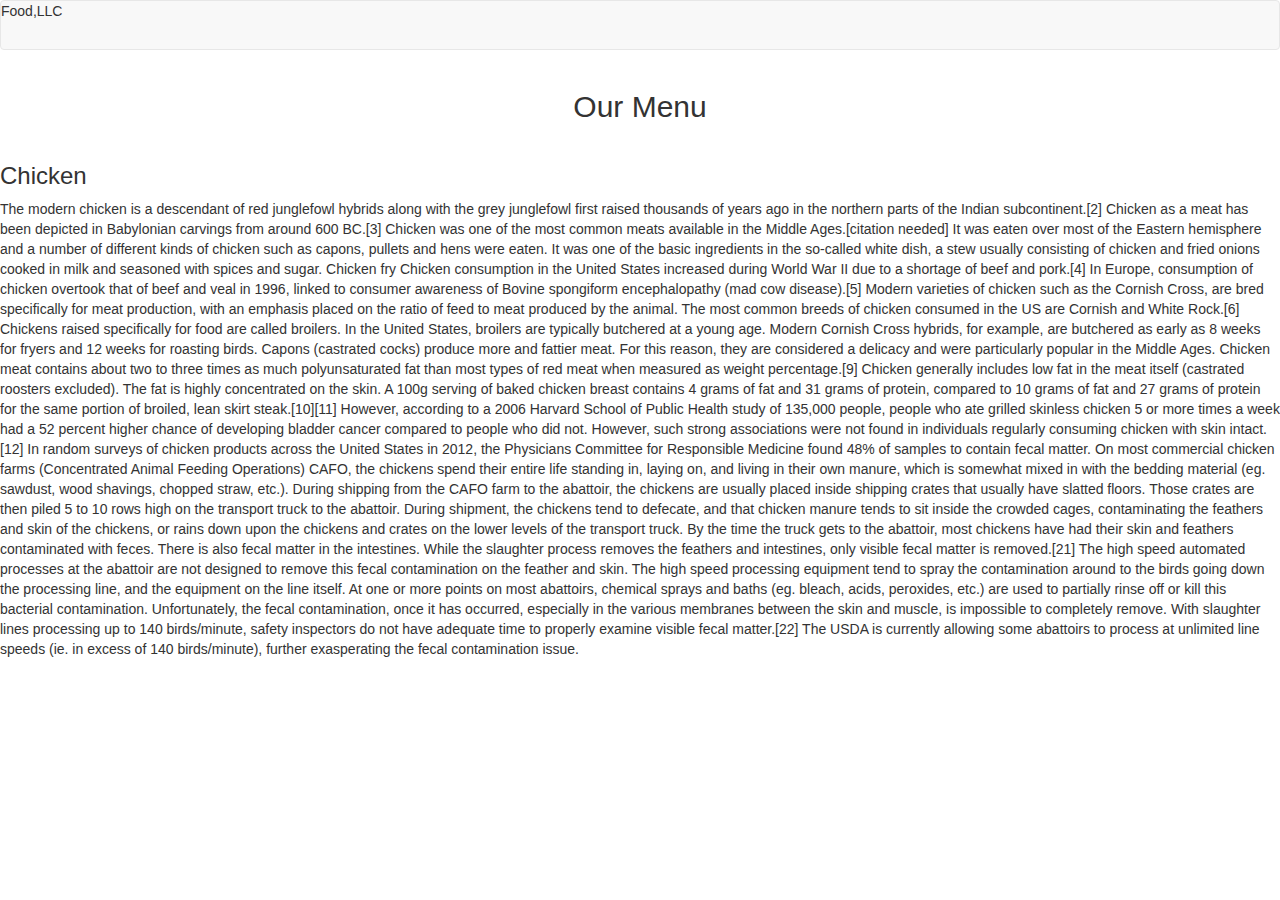
==== module3/index.html @ 416ab0b0 "assignment 3" ====
<!DOCTYPE html>
 <html>
 <head>
 	<meta charset="utf-8">
    <meta http-equiv="X-UA-Compatible" content="IE=edge">
    <meta name="viewport" content="width=device-width, initial-scale=1">
    <title>Module3 Assignment</title>
    <link rel="stylesheet" href="css/bootstrap.min.css">
    <link rel="stylesheet" href="/design.css">
    <link href='https://fonts.googleapis.com/css?family=Oxygen:400,300,700' rel='stylesheet' type='text/css'>
 </head>
 <body>
 <header>
  <nav id="header-nav" class="navbar navbar-default">
  <div><span>Food,LLC</span></div>
  <div >
<button type="button" class="navbar-toggle collapsed" data-toggle="collapse" data-target="#collapsable-nav" aria-expanded="false">
        <span class="sr-only">Toggle navigation</span>
        <span class="icon-bar"></span>
        <span class="icon-bar"></span>
        <span class="icon-bar"></span>
      </button>


  </div>
  </nav>
  <div class="collapse navbar-collapse" id="collapsable-nav">
  <ul class="nav navbar-nav text-center visible-xs" id="litems">
    <li class="active"><a href="#">Chicken<span class="sr-only">(current)</span></a></li><hr>
    <li><a href="#">Beef</a></li><hr>
    <li><a href="#">Sushi</a></li><hr>
  </ul>      
  </div>
  </header>
  

  <h2 class="text-center" style="margin-bottom:40px">Our Menu </h2>


  <section id="illus">
  <h3>Chicken</h3>
  <p>The modern chicken is a descendant of red junglefowl hybrids along with the grey junglefowl first raised thousands of years ago in the northern parts of the Indian subcontinent.[2]

Chicken as a meat has been depicted in Babylonian carvings from around 600 BC.[3] Chicken was one of the most common meats available in the Middle Ages.[citation needed] It was eaten over most of the Eastern hemisphere and a number of different kinds of chicken such as capons, pullets and hens were eaten. It was one of the basic ingredients in the so-called white dish, a stew usually consisting of chicken and fried onions cooked in milk and seasoned with spices and sugar.


Chicken fry
Chicken consumption in the United States increased during World War II due to a shortage of beef and pork.[4] In Europe, consumption of chicken overtook that of beef and veal in 1996, linked to consumer awareness of Bovine spongiform encephalopathy (mad cow disease).[5]
Modern varieties of chicken such as the Cornish Cross, are bred specifically for meat production, with an emphasis placed on the ratio of feed to meat produced by the animal. The most common breeds of chicken consumed in the US are Cornish and White Rock.[6]

Chickens raised specifically for food are called broilers. In the United States, broilers are typically butchered at a young age. Modern Cornish Cross hybrids, for example, are butchered as early as 8 weeks for fryers and 12 weeks for roasting birds.

Capons (castrated cocks) produce more and fattier meat. For this reason, they are considered a delicacy and were particularly popular in the Middle Ages.

Chicken meat contains about two to three times as much polyunsaturated fat than most types of red meat when measured as weight percentage.[9]

Chicken generally includes low fat in the meat itself (castrated roosters excluded). The fat is highly concentrated on the skin. A 100g serving of baked chicken breast contains 4 grams of fat and 31 grams of protein, compared to 10 grams of fat and 27 grams of protein for the same portion of broiled, lean skirt steak.[10][11]

However, according to a 2006 Harvard School of Public Health study of 135,000 people, people who ate grilled skinless chicken 5 or more times a week had a 52 percent higher chance of developing bladder cancer compared to people who did not. However, such strong associations were not found in individuals regularly consuming chicken with skin intact.[12]
In random surveys of chicken products across the United States in 2012, the Physicians Committee for Responsible Medicine found 48% of samples to contain fecal matter.

On most commercial chicken farms (Concentrated Animal Feeding Operations) CAFO, the chickens spend their entire life standing in, laying on, and living in their own manure, which is somewhat mixed in with the bedding material (eg. sawdust, wood shavings, chopped straw, etc.).

During shipping from the CAFO farm to the abattoir, the chickens are usually placed inside shipping crates that usually have slatted floors. Those crates are then piled 5 to 10 rows high on the transport truck to the abattoir. During shipment, the chickens tend to defecate, and that chicken manure tends to sit inside the crowded cages, contaminating the feathers and skin of the chickens, or rains down upon the chickens and crates on the lower levels of the transport truck. By the time the truck gets to the abattoir, most chickens have had their skin and feathers contaminated with feces.

There is also fecal matter in the intestines. While the slaughter process removes the feathers and intestines, only visible fecal matter is removed.[21] The high speed automated processes at the abattoir are not designed to remove this fecal contamination on the feather and skin. The high speed processing equipment tend to spray the contamination around to the birds going down the processing line, and the equipment on the line itself. At one or more points on most abattoirs, chemical sprays and baths (eg. bleach, acids, peroxides, etc.) are used to partially rinse off or kill this bacterial contamination. Unfortunately, the fecal contamination, once it has occurred, especially in the various membranes between the skin and muscle, is impossible to completely remove.

With slaughter lines processing up to 140 birds/minute, safety inspectors do not have adequate time to properly examine visible fecal matter.[22] The USDA is currently allowing some abattoirs to process at unlimited line speeds (ie. in excess of 140 birds/minute), further exasperating the fecal contamination issue.
</p>
</section>



  <script src="js/jquery-1.11.3.min.js"></script>
  <script src="js/bootstrap.min.js"></script>
  <script src="js/script.js"></script>
 </body>
 </html>
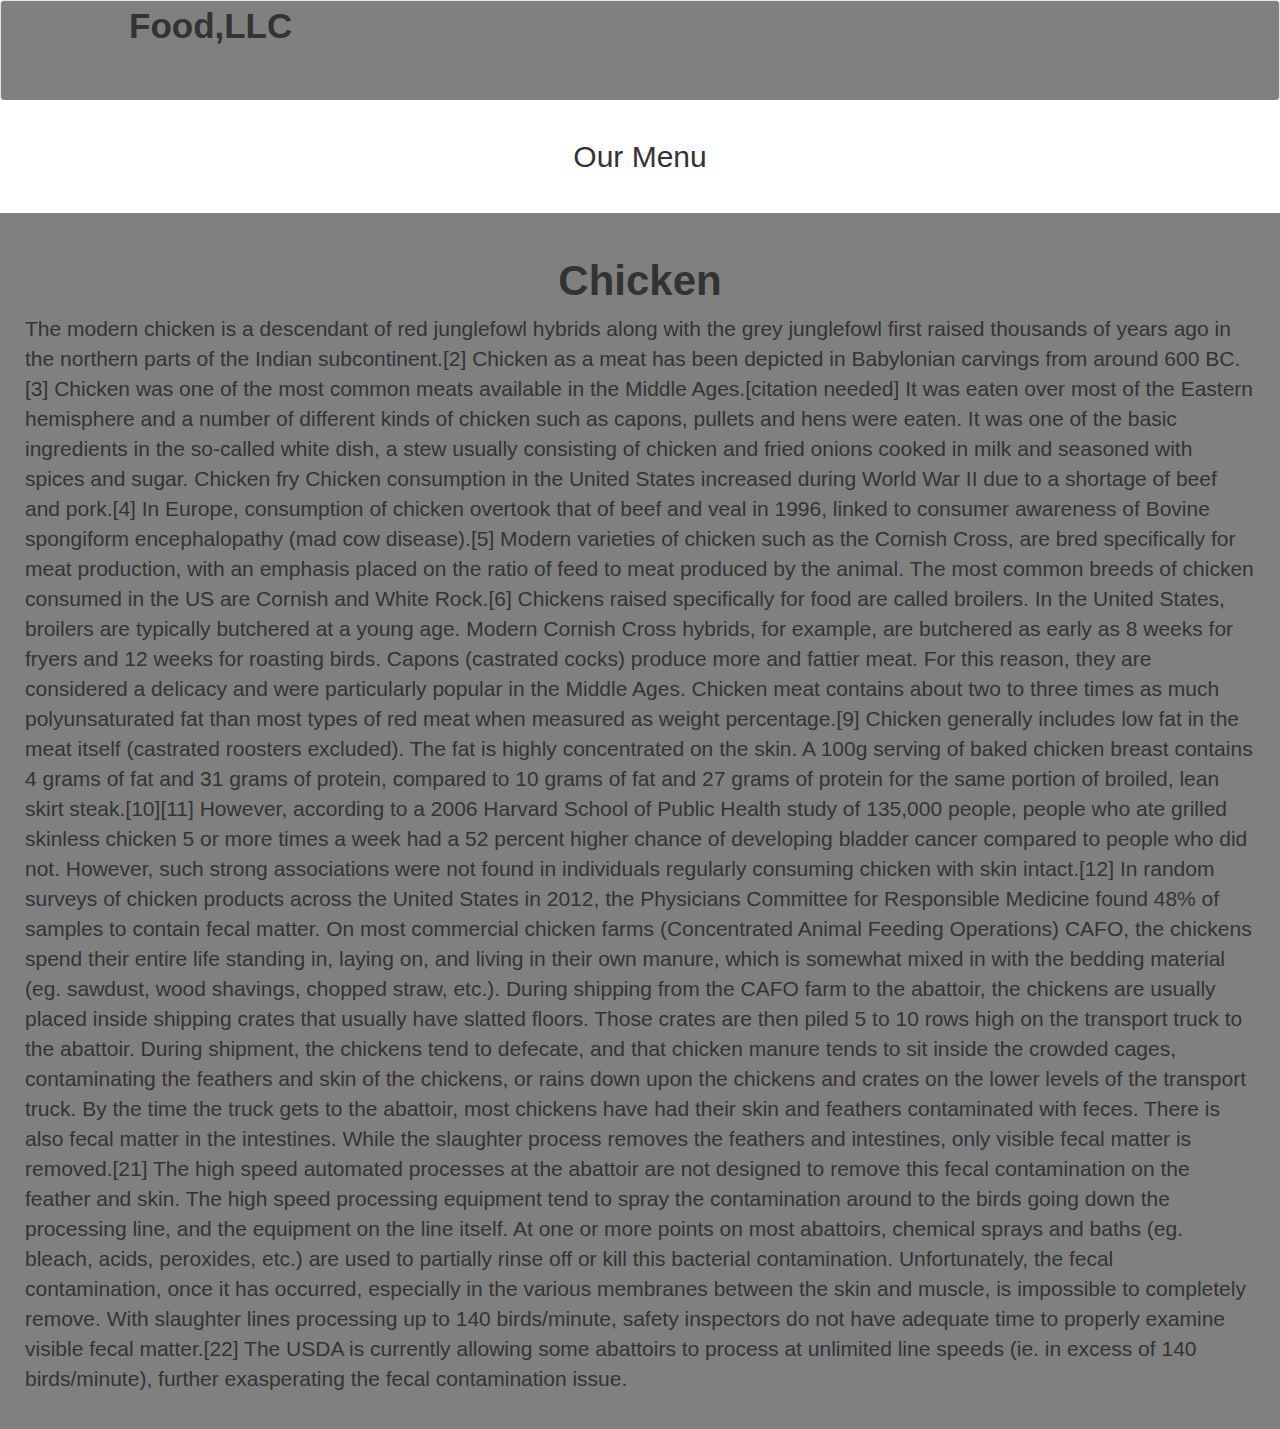
==== commit 2d706cfc: "Update index.html" ====
--- a/module3/index.html
+++ b/module3/index.html
@@ -6,7 +6,7 @@
     <meta name="viewport" content="width=device-width, initial-scale=1">
     <title>Module3 Assignment</title>
     <link rel="stylesheet" href="css/bootstrap.min.css">
-    <link rel="stylesheet" href="/design.css">
+    <link rel="stylesheet" href="design.css">
     <link href='https://fonts.googleapis.com/css?family=Oxygen:400,300,700' rel='stylesheet' type='text/css'>
  </head>
  <body>
@@ -75,4 +75,4 @@
   <script src="js/bootstrap.min.js"></script>
   <script src="js/script.js"></script>
  </body>
- </html>+ </html>
--- a/module3/design.css
+++ b/module3/design.css
@@ -0,0 +1,47 @@
+#header-nav{
+	border-radius: :0;
+	width:100%;
+	border-bottom:1px;
+	text-align: left;
+	font-size: 2.5em;
+	background-color: grey;
+	padding-left: 10%;
+	font-weight: bold;
+	height:100px;
+
+
+}
+@media (min-width: 768px)
+{ 
+#illus
+{
+    width:100%;
+ 	padding: 25px;
+	background-color: grey;
+	font-size: 1.5em;
+	}	
+}
+@media(max-width: 767px)
+{
+	#illus
+	{
+		margin-left: 10%;
+ 	margin-right: 10%;
+ 	padding: 25px;
+	background-color: grey;
+	font-size: 1.5em;
+	}
+}
+
+#illus h3
+{
+	font-weight: bold;
+	text-align: center;
+	font-size: 2em;
+
+}
+
+#litems
+{
+	font-size: 1.5em;
+}